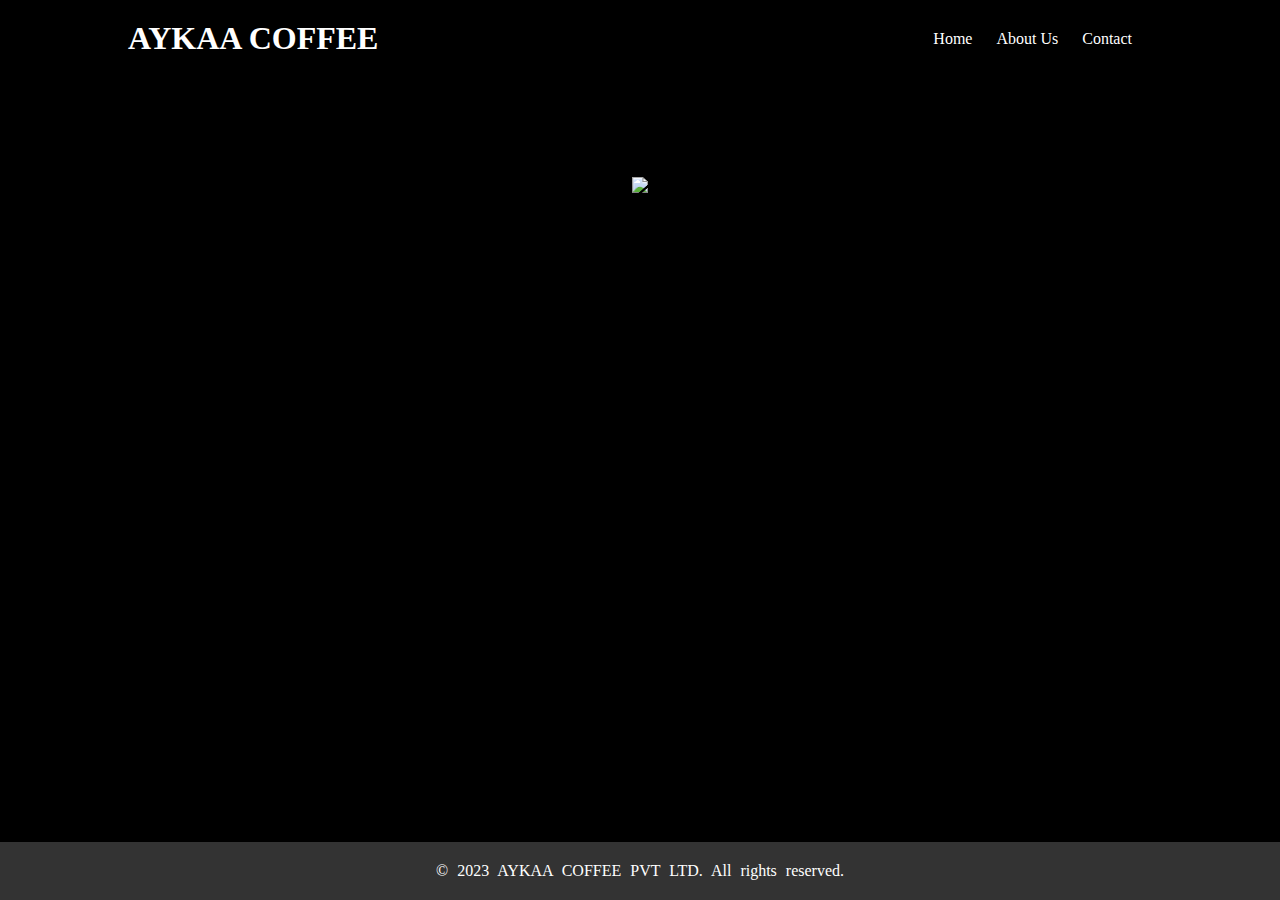
==== index.html @ eb53392c "Add files via upload" ====
<!DOCTYPE html>
<html lang="en">
<head>
  <meta charset="UTF-8">
  <title>Aykaa</title>
  <link rel="stylesheet" href="styles.css">
</head>
<body>
  <header>
    <div class="container">
      <h1>AYKAA COFFEE</h1>
      <nav>
        <ul>
          <li><a href="index1.html">Home</a></li>
          <li><a href="about.html">About Us</a></li>
          <li><a href="contact.html">Contact</a></li>
        </ul>
      </nav>
    </div>
  </header>

  <main>
    <section class="hero">
      <img src="C:\Users\soham\OneDrive\Documents\aVINASH.png">
    </section>
    <!-- Add more sections/content here for the home page -->
  </main>

  <footer>
    <p>&copy; 2023 AYKAA COFFEE PVT LTD. All rights reserved.</p>
  </footer>
</body>
</html>
---- styles.css ----
/* Reset default margin and padding */
body, h1, h2, h3, p, ul {
    margin: 0;
    padding: 0;
  }
  
  /* Styles for the header */
  header {
    background-color: black;
    color: white;
    padding: 20px 0;
  }
  
  .container {
    width: 80%;
    margin: 0 auto;
    display: flex;
    justify-content: space-between;
    align-items: center;
  }
  
  nav ul {
    list-style: none;
  }
  
  nav ul li {
    display: inline;
    margin-right: 20px;
  }
  
  nav ul li a {
    color: white;
    text-decoration: none;
  }
  
  /* Styles for the hero section */
  .hero {
    background-image: url('C:\Users\soham\OneDrive\Documents\aVINASH.png'); /* Replace 'path/to/your/coffee-image.jpg' with the actual image path */
    background-size: cover;
    background-color: black;
    color: white; /* Set text color for better readability */
    text-align: center;
    padding: 100px 0; /* Add padding to create space around the content */
}
  .hero h2 {
    font-size: 2.5em;
    margin-bottom: 20px;
  }
  
  /* Styles for the footer */
  footer{
    position: fixed;
    bottom: 0;
    width: 100%;
    background-color: #333; /* Set your desired footer background color */
    color: white; /* Set text color for better visibility */
    text-align: center;
    padding: 20px 0; /* Add padding to the footer */
}
  .content1 {
    padding: 20px; /* Adjust the value as needed */
}
p {
  word-spacing: 5px; /* Adjust the value as needed */
}
.about{
  background-color: black;
  color: white;
  margin-bottom: 30px;
}
body, html {
  background-color: black;
  color: white; /* Set text color for the whole page */
}
.about p:nth-child(3){
  margin-bottom: 20px; 
}
.about p:nth-child(2) {
  margin-bottom: 20px; /* Adjust the value as needed */
}

.about p:nth-child(4) {
  margin-bottom: 20px; /* Adjust the value as needed */
}

.about p:nth-child(5) {
  margin-bottom: 20px; /* Adjust the value as needed */
}
.about p:nth-child(6) {
  margin-bottom: 20px; /* Adjust the value as needed */
}
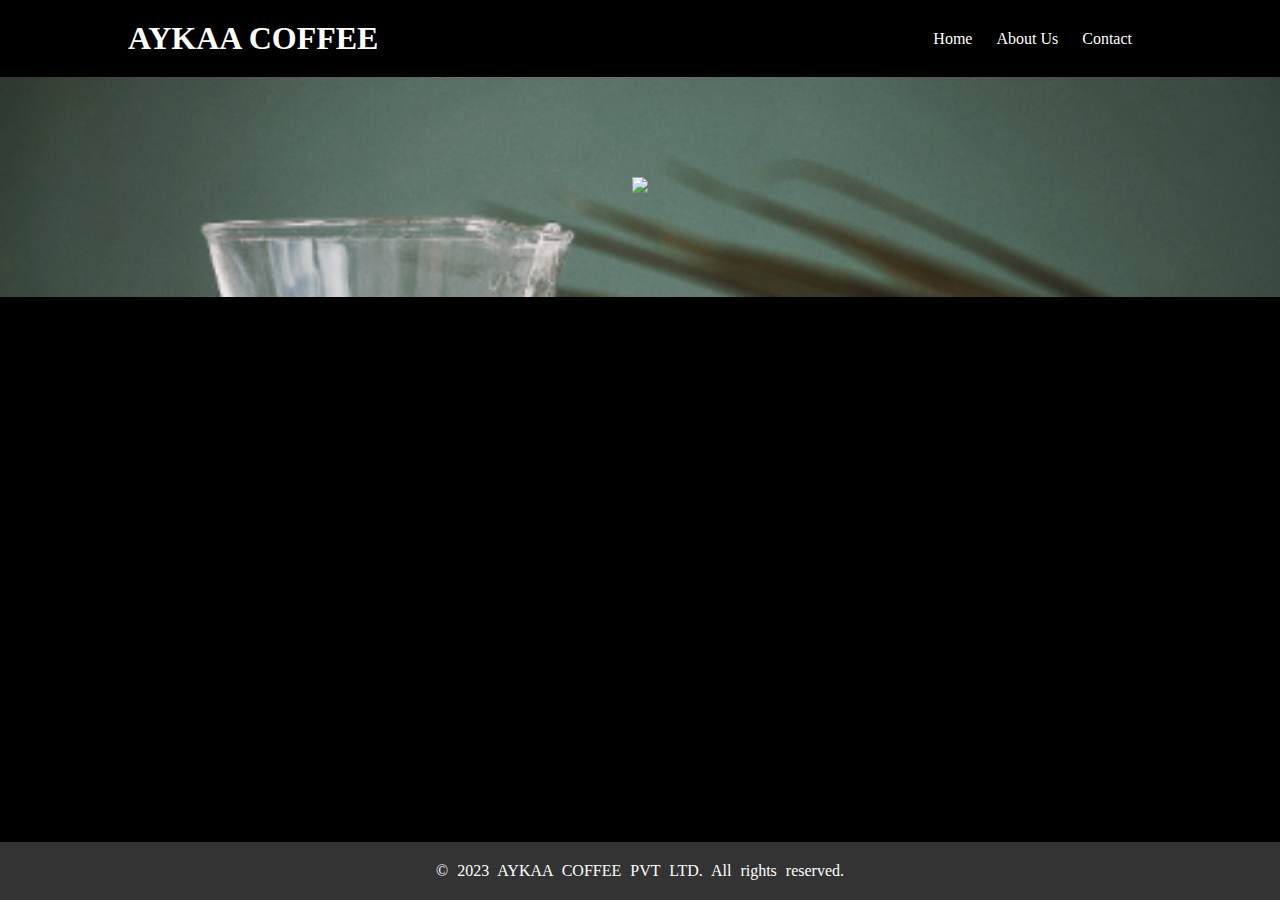
==== commit 2d19205f: "Update index.html" ====
--- a/index.html
+++ b/index.html
@@ -5,7 +5,7 @@
   <title>Aykaa</title>
   <link rel="stylesheet" href="styles.css">
 </head>
-<body>
+<body style="background-image: url('aVINASH.png'); background-size: cover; background-position: center;">
   <header>
     <div class="container">
       <h1>AYKAA COFFEE</h1>
--- a/styles.css
+++ b/styles.css
@@ -35,7 +35,7 @@
   
   /* Styles for the hero section */
   .hero {
-    background-image: url('C:\Users\soham\OneDrive\Documents\aVINASH.png'); /* Replace 'path/to/your/coffee-image.jpg' with the actual image path */
+    background-image: url('./aVINASH.png'); /* Replace 'path/to/your/coffee-image.jpg' with the actual image path */
     background-size: cover;
     background-color: black;
     color: white; /* Set text color for better readability */
@@ -92,4 +92,4 @@
 
 
 
-  +  
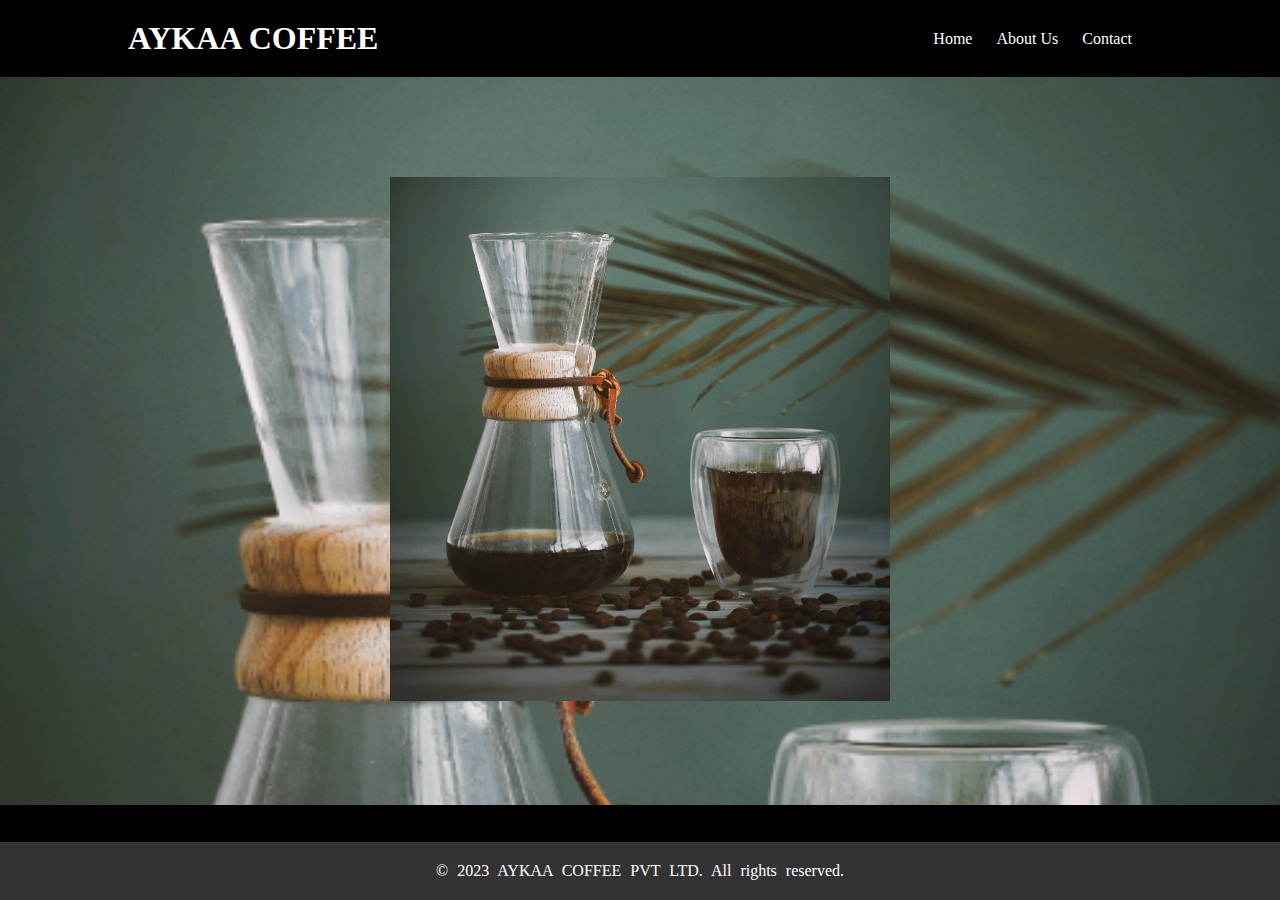
==== commit 3699d5ad: "Update index.html" ====
--- a/index.html
+++ b/index.html
@@ -21,7 +21,7 @@
 
   <main>
     <section class="hero">
-      <img src="C:\Users\soham\OneDrive\Documents\aVINASH.png">
+      <img src="aVINASH.png">
     </section>
     <!-- Add more sections/content here for the home page -->
   </main>
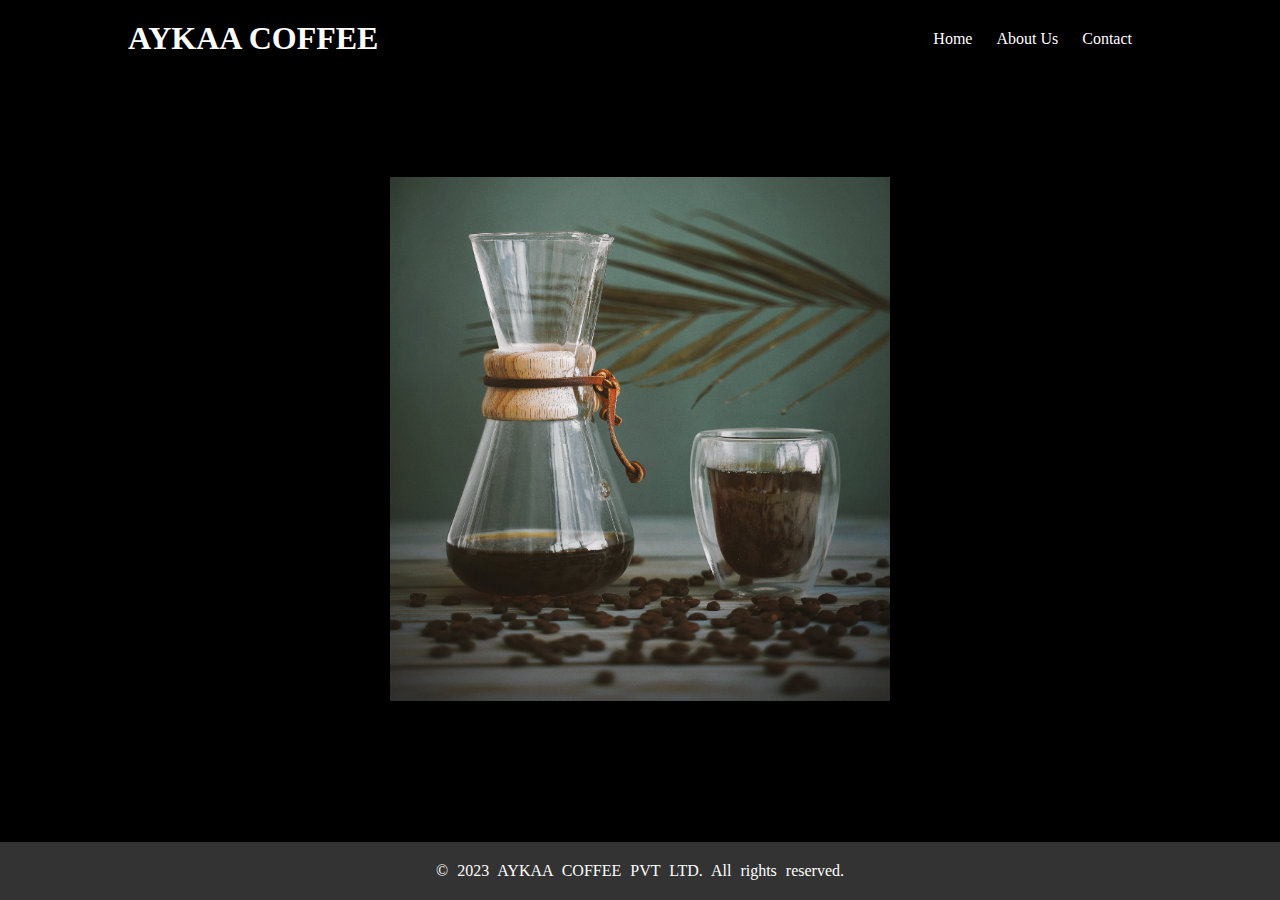
==== commit 03cdc6a6: "Update index.html" ====
--- a/index.html
+++ b/index.html
@@ -5,7 +5,7 @@
   <title>Aykaa</title>
   <link rel="stylesheet" href="styles.css">
 </head>
-<body style="background-image: url('aVINASH.png'); background-size: cover; background-position: center;">
+<body>
   <header>
     <div class="container">
       <h1>AYKAA COFFEE</h1>
--- a/styles.css
+++ b/styles.css
@@ -35,7 +35,7 @@
   
   /* Styles for the hero section */
   .hero {
-    background-image: url('./aVINASH.png'); /* Replace 'path/to/your/coffee-image.jpg' with the actual image path */
+    /* Replace 'path/to/your/coffee-image.jpg' with the actual image path */
     background-size: cover;
     background-color: black;
     color: white; /* Set text color for better readability */
